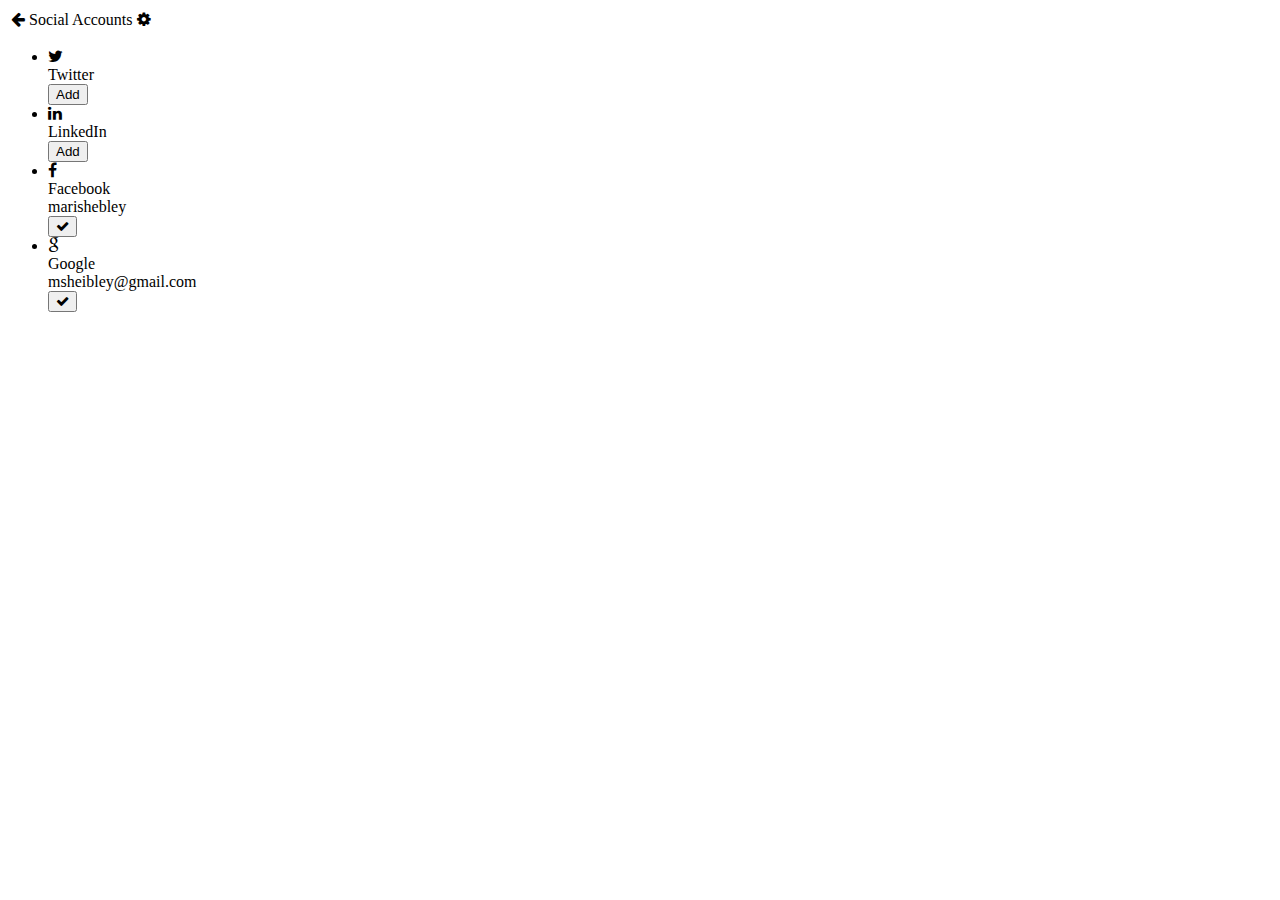
==== CSS Practice/Brewster.html @ d1040305 "CSS Practice HTML Pages" ====
<!DOCTYPE html>
<html>
    <head>
        <title>Brewster</title>
        <meta name="viewport" content="width=320, initial-scale=1, maximum-scale=1">
        <link type="text/css" rel="stylesheet" href="Styles/font-awesome-4.3.0/css/font-awesome.min.css" />
    </head>
    <body>
        <div class="main">
            <div class="header">
                <table class="item-table">
                    <tr class="items">
                        <td class="leftbtn">
                            <i class="fa fa-arrow-left"></i>
                        </td>
                        <td class="headtitle">
                            <span class="titletext">Social Accounts</span>
                        </td>
                        <td class="rightbtn">
                            <i class="fa fa-cog"></i>
                        </td>
                    </tr>
                </table>
            </div>
            <div class="line"></div>
            <div class="content">
                <ul class="list-items">
                    <li class="item">
                        <div class="img">
                            <i class="fa fa-twitter"></i>
                        </div>
                        <div class="text">
                            <div class="title">Twitter</div>
                            <div class="subtitle"></div>
                        </div>
                        <div>
                            <button type="button" class="btn">Add</button>
                        </div>
                    </li>
                    <li class="item">
                        <div class="img">
                            <i class="fa fa-linkedin"></i>
                        </div>
                        <div class="text">
                            <div class="title">LinkedIn</div>
                            <div class="subtitle"></div>
                        </div>
                        <div>
                            <button type="button" class="btn">Add</button>
                        </div>
                    </li>
                    <li class="item">
                        <div class="img">
                            <i class="fa fa-facebook"></i>
                        </div>
                        <div class="text">
                            <div class="title">Facebook</div>
                            <div class="subtitle">marishebley</div>
                        </div>
                        <div>
                            <button type="button" class="btn select"><i class="fa fa-check"></i></button>
                        </div>
                    </li>
                    <li class="item">
                        <div class="img">
                            <i class="fa fa-google"></i>
                        </div>
                        <div class="text">
                            <div class="title">Google</div>
                            <div class="subtitle">msheibley@gmail.com</div>
                        </div>
                        <div>
                            <button type="button" class="btn select"><i class="fa fa-check"></i></button>
                        </div>
                    </li>
                </ul>
            </div>
        </div> 
    </body>
</html>
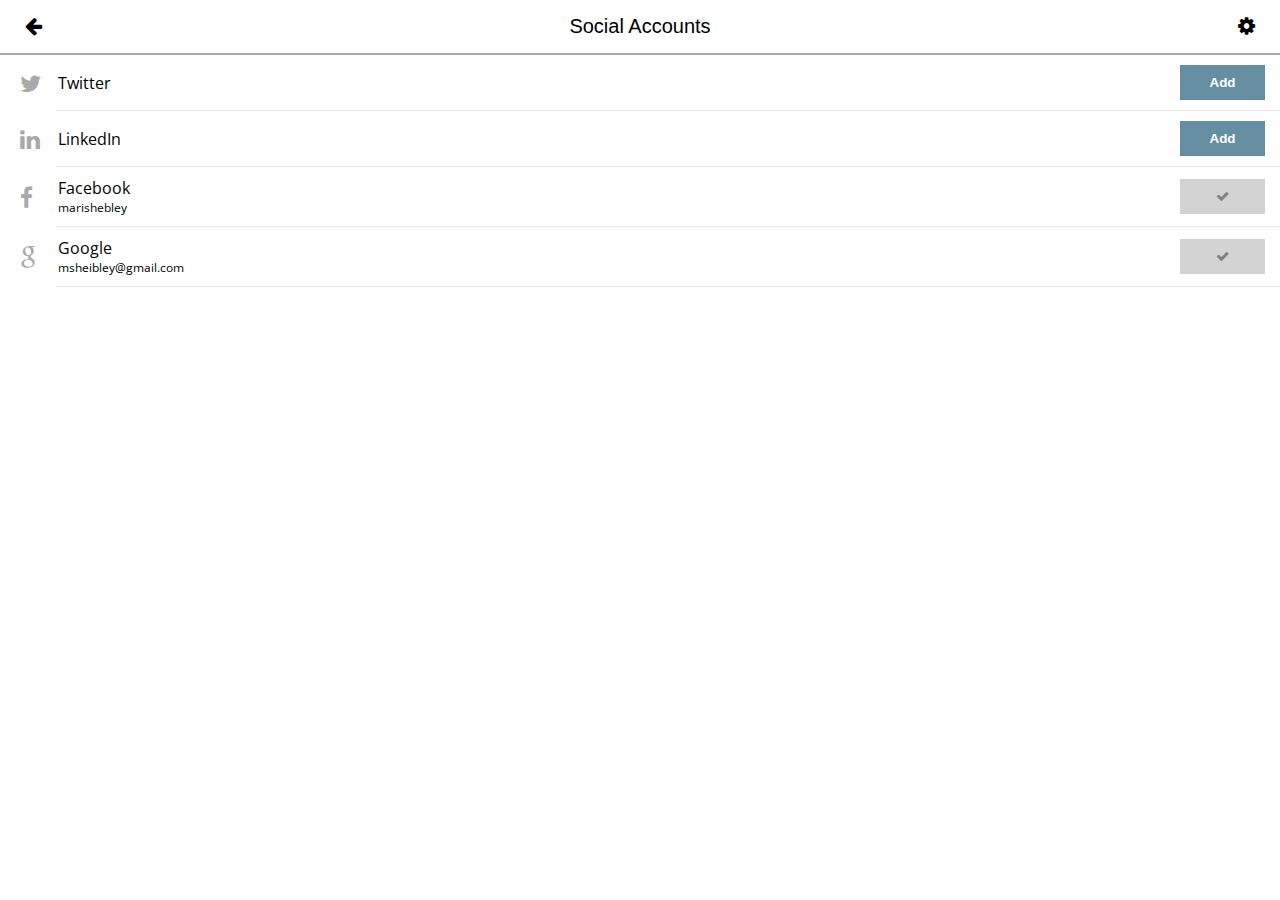
==== commit d7d74f3f: "CSS Practice Mobile 26-6-2015" ====
--- a/CSS Practice/Brewster.html
+++ b/CSS Practice/Brewster.html
@@ -2,25 +2,28 @@
 <html>
     <head>
         <title>Brewster</title>
-        <meta name="viewport" content="width=320, initial-scale=1, maximum-scale=1">
+        <meta name="viewport" content="width=device-width, initial-scale=1, maximum-scale=1">
         <link type="text/css" rel="stylesheet" href="Styles/font-awesome-4.3.0/css/font-awesome.min.css" />
+        <link type="text/css" rel="stylesheet" href="Styles/library.css" />
+        <link href='http://fonts.googleapis.com/css?family=Open+Sans:400,300' rel='stylesheet' type='text/css' />
+        <link type="text/css" rel="stylesheet" href="Styles/brewster.css" />
     </head>
     <body>
         <div class="main">
             <div class="header">
-                <table class="item-table">
-                    <tr class="items">
-                        <td class="leftbtn">
+                <div class="item-table">
+                    <div class="items">
+                        <div class="leftbtn">
                             <i class="fa fa-arrow-left"></i>
-                        </td>
-                        <td class="headtitle">
+                        </div>
+                        <div class="headtitle">
                             <span class="titletext">Social Accounts</span>
-                        </td>
-                        <td class="rightbtn">
+                        </div>
+                        <div class="rightbtn">
                             <i class="fa fa-cog"></i>
-                        </td>
-                    </tr>
-                </table>
+                        </div>
+                    </div>
+                </div>
             </div>
             <div class="line"></div>
             <div class="content">
@@ -33,7 +36,7 @@
                             <div class="title">Twitter</div>
                             <div class="subtitle"></div>
                         </div>
-                        <div>
+                        <div class="btndiv">
                             <button type="button" class="btn">Add</button>
                         </div>
                     </li>
@@ -45,7 +48,7 @@
                             <div class="title">LinkedIn</div>
                             <div class="subtitle"></div>
                         </div>
-                        <div>
+                        <div class="btndiv">
                             <button type="button" class="btn">Add</button>
                         </div>
                     </li>
@@ -57,7 +60,7 @@
                             <div class="title">Facebook</div>
                             <div class="subtitle">marishebley</div>
                         </div>
-                        <div>
+                        <div class="btndiv">
                             <button type="button" class="btn select"><i class="fa fa-check"></i></button>
                         </div>
                     </li>
@@ -69,7 +72,7 @@
                             <div class="title">Google</div>
                             <div class="subtitle">msheibley@gmail.com</div>
                         </div>
-                        <div>
+                        <div class="btndiv">
                             <button type="button" class="btn select"><i class="fa fa-check"></i></button>
                         </div>
                     </li>
--- a/CSS Practice/Styles/library.css
+++ b/CSS Practice/Styles/library.css
@@ -0,0 +1,66 @@
+.header {
+    padding: 15px 25px 15px 25px;
+}
+body {
+    margin: 0px;
+    -webkit-user-select: none;
+    -moz-user-select: none;
+    -ms-user-select: none;
+    -o-user-select: none;
+    user-select: none;
+}
+.item-table {
+    font-family: 'Open-Sans', sans-serif;
+    font-size: 20px;
+    font-weight: lighter;
+    display: table;
+    width: 100%;
+}
+.headtitle { 
+    padding: 0px 45px;
+    width: 100%;
+    text-align: center;
+}
+.line {
+    border: 1px solid;
+}
+.items {
+    display: table-row;
+}
+.items div {
+    display: table-cell;
+}
+.list-items {
+    list-style: none;
+    font-family: 'Open Sans', sans-serif;
+    padding: 0px;
+    font-size: 20px;
+    margin: 0px;
+    display: table;
+    width: 100%;
+}
+.item {
+    display: table-row;
+}
+.item div.img, div.text, div.btndiv {
+    display: table-cell;
+    vertical-align: middle;
+    padding: 10px 15px 10px 20px;
+}
+.img {
+    padding: 0px 20px 0px 7px;
+}
+.text {
+    width: 100%;
+    text-align: left;
+}
+.title {
+    font-size: 16px;
+    display: block;
+}
+.subtitle {
+    font-size: 12px;
+}
+.btn {
+    float: right;
+}--- a/CSS Practice/Styles/brewster.css
+++ b/CSS Practice/Styles/brewster.css
@@ -0,0 +1,27 @@
+.line {
+    border-color: darkgray;
+    border-width: thin;
+}
+.img {
+    font-size: 23px;
+    color: darkgray;
+}
+div.text, div.btndiv {
+    border-bottom: 1px solid #E6E6E6;
+}
+div.text{
+    padding-left: 2px;
+}
+.btn {
+    border: 0px;
+    height: 35px;
+    width: 85px;
+    font-weight: bold;
+    padding: 0px;
+    background-color: #658EA2;
+    color: white;
+}
+.btn.select {
+    background-color: lightgray;
+    color: gray;
+}